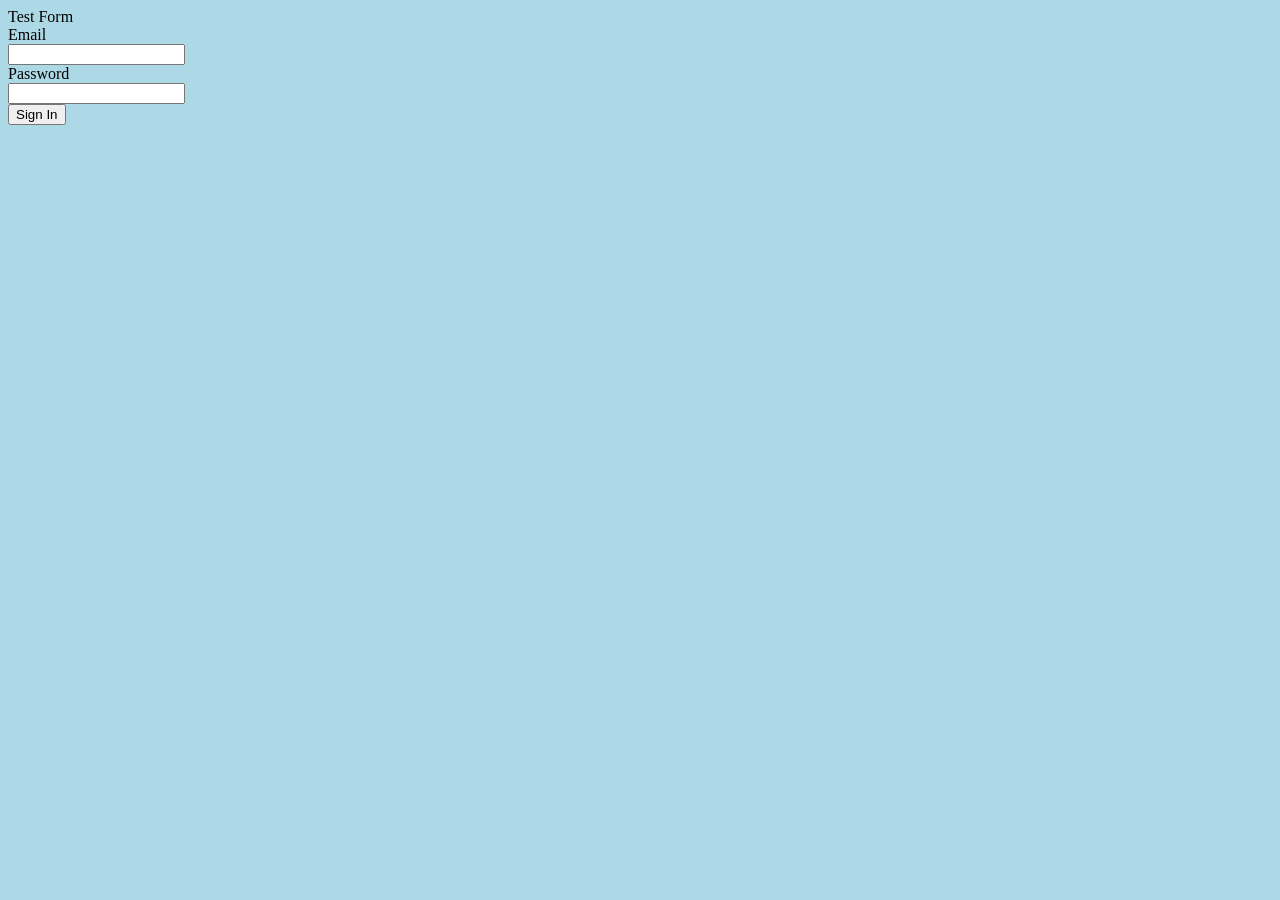
==== web/index.html @ 237f2933 "Last change" ====
<!DOCTYPE html>
<!--
To change this license header, choose License Headers in Project Properties.
To change this template file, choose Tools | Templates
and open the template in the editor.
-->
<html>
    <head>
        <title>Form Test Page</title>
        <meta charset="UTF-8">
        <meta name="viewport" content="width=device-width, initial-scale=1.0">
        <script type="text/javascript">
            function handleSignInOnClick (event){
                //Obtenemos los objetos para los elementos del form
                const tfEmail=document.getElementById("tfEmail");
                const tfPassword=document.getElementById("tfPassword");
                const signInForm=document.getElementById("signInForm");
                const emailRegExp=
                    new RegExp("^[a-zA-Z0-9._%+-]+@[a-zA-Z0-9.-]+\.[a-zA-Z]{2,}$");
                //Detenemos la propagación de eventos y la acción por defecto
                //del formulario
                event.preventDefault();
                event.stopPropagation();
                //Validar que email y password están informados
                if(tfEmail.value.trim()===""||tfPassword.value.trim()==="")
                {
                    window.alert("Email and password must be filled.");
                    return;
                }    
                //Validar que email and password cumplen longitud
                if(tfEmail.value.length>255){
                    window.alert("Email cannot have more than 255 characters.");
                    return;
                }    
                if (tfPassword.value.length>255){
                    window.alert("Password cannot have more than 255 characters.");
                    return;
                }    
                //Validar formato de email
                if(!emailRegExp.test(tfEmail.value.trim())){
                    window.alert("Email has not a valid format.");
                    return;
                }
                //Si no hay error envianmos formulario estableciendo path params
                const valueTfEmail=tfEmail.value.trim();
                const valueTfPassword=tfPassword.value.trim();
                signInForm.action=signInForm.action
                    +`${encodeURIComponent(valueTfEmail)}/${encodeURIComponent(valueTfPassword)}`;
                signInForm.submit();
        </script>
    </head>
    <body style="background-color:lightblue">
        <div>Test Form</div>
        <form method="GET" 
              action="http://localhost:8080/CRUDBankServerSide/webresources/customer/sigin/"
              id="signInForm">
            <label>Email</label><br>
            <input type="email" id="tfEmail" name="tfEmail"/><br>
            <label>Password</label><br>
            <input type="password" id="tfPassword" name="tfPassword"/><br>
            <button id="btSignIn"
                    onclick="handleSignInOnClick(event);">Sign In</button>
        </form>
    </body>
</html>
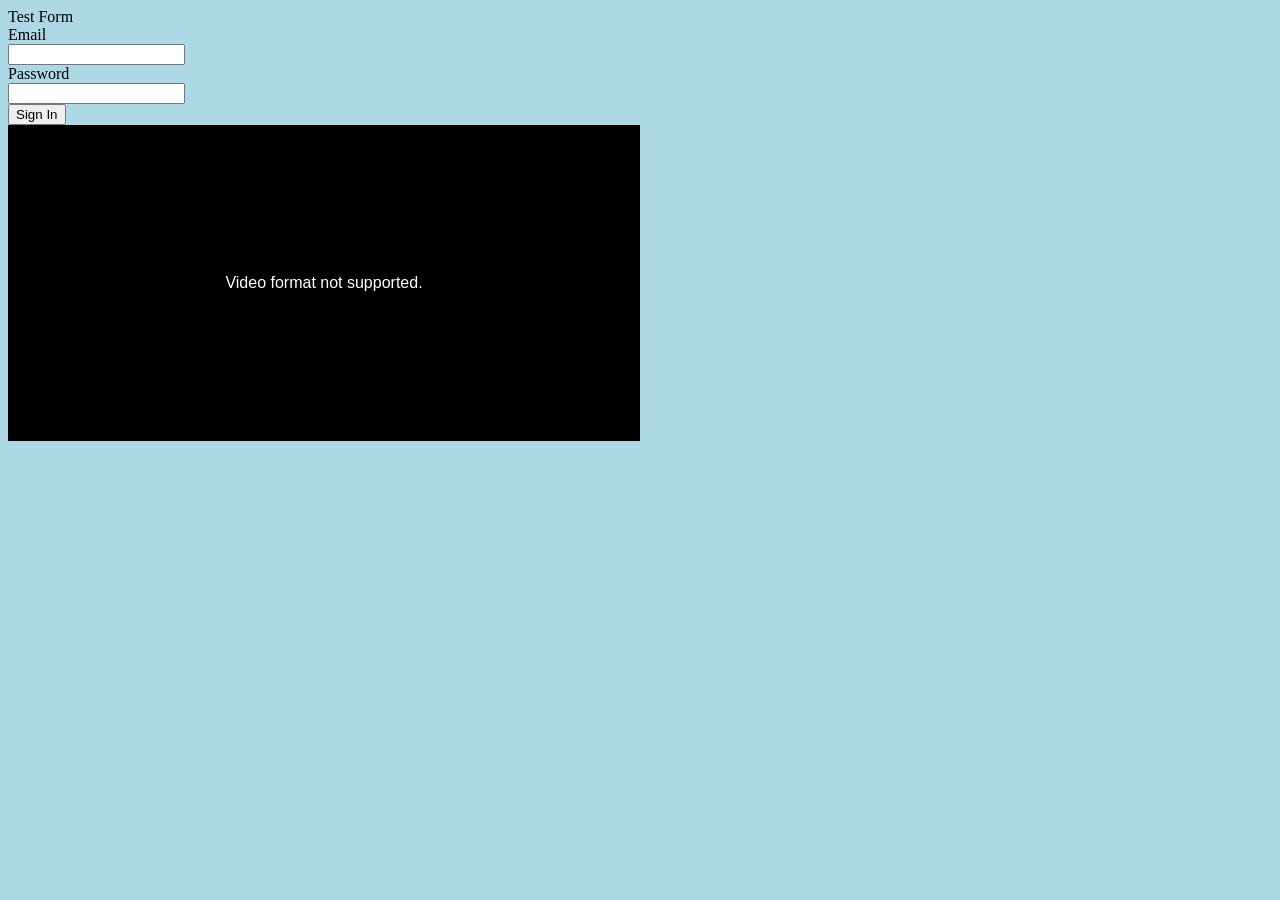
==== commit 8f9f30d0: "Content and assets for h5p example." ====
--- a/web/index.html
+++ b/web/index.html
@@ -9,50 +9,169 @@
         <title>Form Test Page</title>
         <meta charset="UTF-8">
         <meta name="viewport" content="width=device-width, initial-scale=1.0">
+        <style>
+            #responseMsg {
+              margin-top: 1em;
+              padding: 0.5em;
+              display: none;
+            }
+
+            #responseMsg.success {
+              color: green;
+              background-color: #e0ffe0;
+              border: 1px solid green;
+            }
+
+            #responseMsg.error {
+              color: red;
+              background-color: #ffe0e0;
+              border: 1px solid red;
+            }
+        </style>
+        <script type="text/javascript" src="model.js"></script>
+        <script type="text/javascript" src="assets/h5p-player/main.bundle.js" charset="UTF-8"></script>
         <script type="text/javascript">
+            /**
+             * Validate form data and call another function to send data
+             * and process response
+             * @param {type} event
+             * @returns {undefined}
+             */
             function handleSignInOnClick (event){
-                //Obtenemos los objetos para los elementos del form
-                const tfEmail=document.getElementById("tfEmail");
-                const tfPassword=document.getElementById("tfPassword");
+                try{
+                    //Get references to form fields
+                    const tfEmail=document.getElementById("tfEmail");
+                    const tfPassword=document.getElementById("tfPassword");
+                    const signInForm=document.getElementById("signInForm");
+                    //Create a RegExp object to validate email
+                    const emailRegExp=
+                        new RegExp("^[a-zA-Z0-9._%+-]+@[a-zA-Z0-9.-]+\\.[a-zA-Z]{2,}$");
+                    //Stop event propagation and default navigator actions 
+                    event.preventDefault();
+                    event.stopPropagation();
+                    //Validate email and password filling
+                    if(tfEmail.value.trim()===""||tfPassword.value.trim()==="")
+                    throw new Error("Email and password must be filled.");
+                    //Validate email and password length
+                    if(tfEmail.value.length>255)
+                    throw new Error("Email cannot have more than 255 characters.");
+                    if (tfPassword.value.length>255)
+                    throw new Error("Password cannot have more than 255 characters.");
+                    //Email validation using regular expression
+                    if(!emailRegExp.exec(tfEmail.value.trim()))
+                    throw new Error("Email has not a valid format.");
+                    //Call to function for sending data and process response
+                    sendRequestAndProcessResponse();
+                }catch(error){
+                    //Show error messages in red styled div
+                    const msgBox = document.getElementById("responseMsg");
+                    msgBox.className = 'error';
+                    msgBox.textContent = 'Error: ' + error.message;
+                    msgBox.style.display = 'block';
+                }
+            }
+            /**
+             * Create a GET request and process HTTP OK and ERROR responses
+             * using fetch API.
+             * @returns {undefined}
+             */
+            function sendRequestAndProcessResponse (){
+                //get form and message div references
                 const signInForm=document.getElementById("signInForm");
-                const emailRegExp=
-                    new RegExp("^[a-zA-Z0-9._%+-]+@[a-zA-Z0-9.-]+\.[a-zA-Z]{2,}$");
-                //Detenemos la propagación de eventos y la acción por defecto
-                //del formulario
-                event.preventDefault();
-                event.stopPropagation();
-                //Validar que email y password están informados
-                if(tfEmail.value.trim()===""||tfPassword.value.trim()==="")
-                {
-                    window.alert("Email and password must be filled.");
-                    return;
-                }    
-                //Validar que email and password cumplen longitud
-                if(tfEmail.value.length>255){
-                    window.alert("Email cannot have more than 255 characters.");
-                    return;
-                }    
-                if (tfPassword.value.length>255){
-                    window.alert("Password cannot have more than 255 characters.");
-                    return;
-                }    
-                //Validar formato de email
-                if(!emailRegExp.test(tfEmail.value.trim())){
-                    window.alert("Email has not a valid format.");
-                    return;
-                }
-                //Si no hay error envianmos formulario estableciendo path params
+                const msgBox = document.getElementById("responseMsg");
+                //get field´s values
                 const valueTfEmail=tfEmail.value.trim();
                 const valueTfPassword=tfPassword.value.trim();
-                signInForm.action=signInForm.action
-                    +`${encodeURIComponent(valueTfEmail)}/${encodeURIComponent(valueTfPassword)}`;
-                signInForm.submit();
-        </script>
+                //Send Request using fetch API (window.fetch method)
+                fetch(signInForm.action +
+                      `${encodeURIComponent(valueTfEmail)}/${encodeURIComponent(valueTfPassword)}`, 
+                    {
+                        method: 'GET',
+                        headers: {
+                          'Content-Type': 'application/xml'
+                        }
+                    }).then(response => {
+                        //Process HTTP 401 error
+                        if (response.status===401){
+                          return response.text().then(text => {
+                            throw new Error('Wrong credentials!!');
+                          });
+                        }
+                        //Process HTTP 500 error
+                        else if (response.status===500){
+                          return response.text().then(text => {
+                            throw new Error('Server Error. Please try later!!');
+                          });
+                        }
+                        //Process any other error
+                        else if (!response.ok) {
+                          return response.text().then(text => {
+                            throw new Error(text || 'Unexpected error!!');
+                          });
+                        }
+                        return response.text();
+                    })
+                    //Process OK response 
+                    .then(data => {
+                        msgBox.className = 'success';
+                        msgBox.textContent = 'Customer signed in successfully!';
+                        msgBox.style.display = 'block';
+                        //Store response data into Customer object and in session storage 
+                        storeResponseXMLData(data);
+                        //get customer object from storage
+                        const customerName=sessionStorage.getItem("customer.firstName");
+                        msgBox.textContent = msgBox.textContent+'Hi '+customerName+'!';
+                    })
+                    //Process errors
+                    .catch(error => {
+                            msgBox.className = 'error';
+                            msgBox.textContent = 'Error: ' + error.message;
+                            msgBox.style.display = 'block';
+                    }
+                );
+            }
+            /**
+             * Read XML response data and store it in session client storage. 
+             * @param {type} xmlString Response text 
+             * @returns {undefined}
+             */
+            function storeResponseXMLData (xmlString){
+                //Create XML parser
+                const parser = new DOMParser();
+                //Parse response XML data
+                const xmlDoc=parser.parseFromString(xmlString,"application/xml");
+                //Create Customer object with data received in response
+                const customer=new Customer(
+                    xmlDoc.getElementsByTagName("id")[0].textContent,
+                    xmlDoc.getElementsByTagName("firstName")[0].textContent,
+                    xmlDoc.getElementsByTagName("lastName")[0].textContent,
+                    xmlDoc.getElementsByTagName("middleInitial")[0].textContent,
+                    xmlDoc.getElementsByTagName("street")[0].textContent,
+                    xmlDoc.getElementsByTagName("city")[0].textContent,
+                    xmlDoc.getElementsByTagName("state")[0].textContent,
+                    xmlDoc.getElementsByTagName("zip")[0].textContent,
+                    xmlDoc.getElementsByTagName("phone")[0].textContent,
+                    xmlDoc.getElementsByTagName("email")[0].textContent,
+                    xmlDoc.getElementsByTagName("password")[0].textContent,
+                );
+                // Save data to sessionStorage
+                sessionStorage.setItem("customer.id", customer.id);
+                sessionStorage.setItem("customer.firstName", customer.firstName);
+                sessionStorage.setItem("customer.lastName", customer.lastName);
+                sessionStorage.setItem("customer.middleInitial", customer.middleInitial);
+                sessionStorage.setItem("customer.street", customer.street);
+                sessionStorage.setItem("customer.city", customer.city);
+                sessionStorage.setItem("customer.state", customer.state);
+                sessionStorage.setItem("customer.zip", customer.zip);
+                sessionStorage.setItem("customer.phone", customer.phone);
+                sessionStorage.setItem("customer.email", customer.email);
+                sessionStorage.setItem("customer.password", customer.password);
+            }
+    </script>
     </head>
     <body style="background-color:lightblue">
         <div>Test Form</div>
-        <form method="GET" 
-              action="http://localhost:8080/CRUDBankServerSide/webresources/customer/sigin/"
+        <form action="http://localhost:8080/CRUDBankServerSide/webresources/customer/sigin/"
               id="signInForm">
             <label>Email</label><br>
             <input type="email" id="tfEmail" name="tfEmail"/><br>
@@ -61,5 +180,20 @@
             <button id="btSignIn"
                     onclick="handleSignInOnClick(event);">Sign In</button>
         </form>
+        <div id="responseMsg"></div>
+        <div id="h5p-container" style="width: 50%"></div>
+        <script type="text/javascript">
+            document.addEventListener('DOMContentLoaded', function () {
+              const el = document.getElementById('h5p-container');
+              const options = {
+                h5pJsonPath: 'assets/h5p-content', // Path to the extracted H5P content
+                frameJs: 'assets/h5p-player/frame.bundle.js', // Path to player's frame.bundle.js
+                frameCss: 'assets/h5p-player/styles/h5p.css', // Path to player's h5p.css
+                librariesPath: 'assets/h5p-libraries'
+              };
+              let h5p=new H5PStandalone.H5P(el, options);
+              console.log(h5p);
+            });            
+        </script>    
     </body>
 </html>
